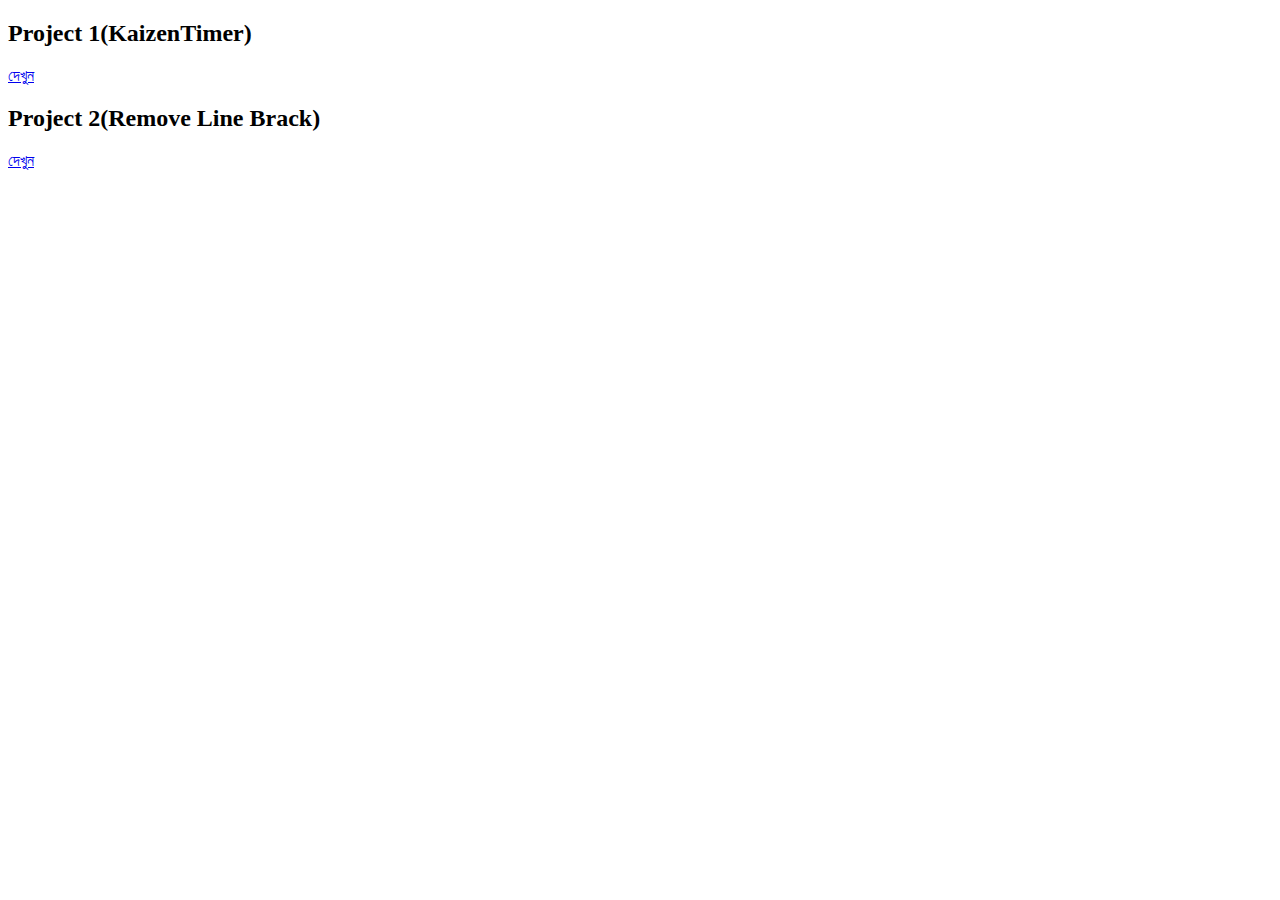
==== index.html @ d3abf395 "Update Kaizen timer and Line Brake remove" ====
<!DOCTYPE html>
<html>
  <head>
    <title>আমার প্রোজেক্ট</title>
    <link rel="stylesheet" href="style.css" />
  </head>
  <body>
    <div class="container">
      <div class="card">
        <h2>Project 1(KaizenTimer)</h2>
        <a href="./KaizenTimer/index.html">দেখুন</a>
      </div>
      <div class="card">
        <h2>Project 2(Remove Line Brack)</h2>
        <a href="./RemoveLineBrack/RemoveLineBrack.html">দেখুন</a>
      </div>
    </div>
  </body>
</html>
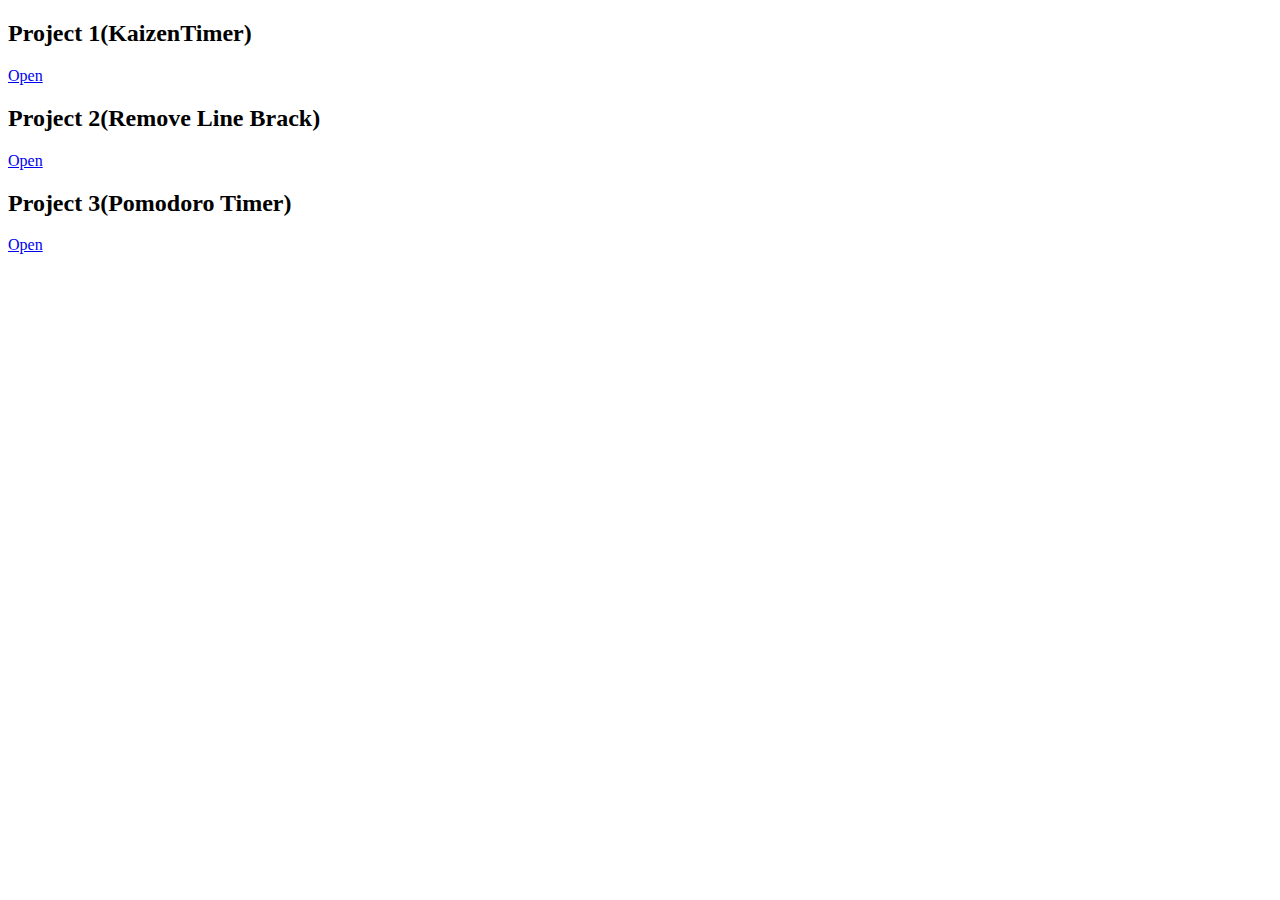
==== commit 82a938b1: "PomodoroTimer Create" ====
--- a/index.html
+++ b/index.html
@@ -8,11 +8,15 @@
     <div class="container">
       <div class="card">
         <h2>Project 1(KaizenTimer)</h2>
-        <a href="./KaizenTimer/index.html">দেখুন</a>
+        <a href="./KaizenTimer/index.html">Open</a>
       </div>
       <div class="card">
         <h2>Project 2(Remove Line Brack)</h2>
-        <a href="./RemoveLineBrack/RemoveLineBrack.html">দেখুন</a>
+        <a href="./RemoveLineBrack/RemoveLineBrack.html">Open</a>
+      </div>
+      <div class="card">
+        <h2>Project 3(Pomodoro Timer)</h2>
+        <a href="./PomodoroTimer/index.html">Open</a>
       </div>
     </div>
   </body>
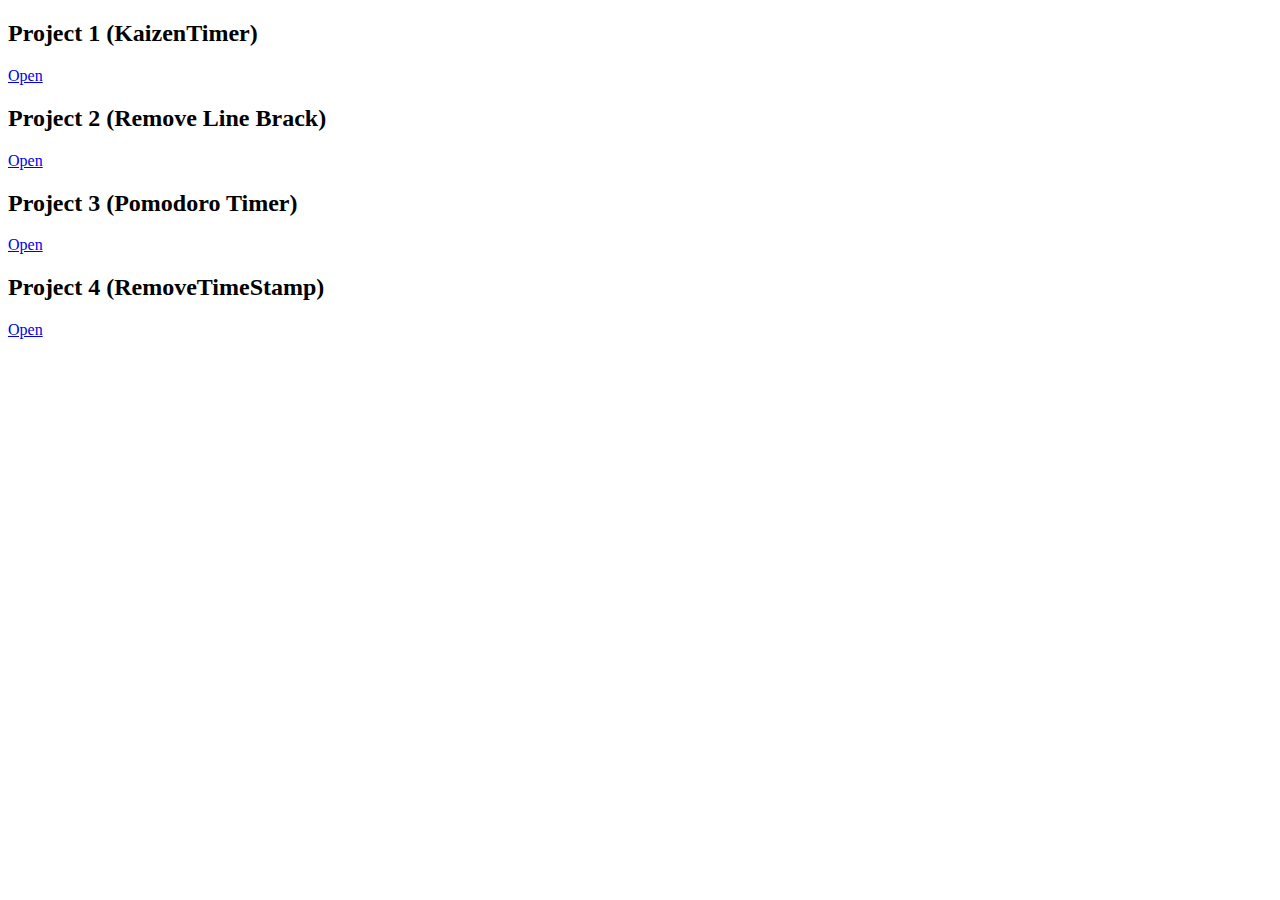
==== commit 3b44ef02: "RemoveTimeStamp created" ====
--- a/index.html
+++ b/index.html
@@ -7,16 +7,20 @@
   <body>
     <div class="container">
       <div class="card">
-        <h2>Project 1(KaizenTimer)</h2>
+        <h2>Project 1 (KaizenTimer)</h2>
         <a href="./KaizenTimer/index.html">Open</a>
       </div>
       <div class="card">
-        <h2>Project 2(Remove Line Brack)</h2>
+        <h2>Project 2 (Remove Line Brack)</h2>
         <a href="./RemoveLineBrack/RemoveLineBrack.html">Open</a>
       </div>
       <div class="card">
-        <h2>Project 3(Pomodoro Timer)</h2>
+        <h2>Project 3 (Pomodoro Timer)</h2>
         <a href="./PomodoroTimer/index.html">Open</a>
+      </div>
+      <div class="card">
+        <h2>Project 4 (RemoveTimeStamp)</h2>
+        <a href="./RemoveTimeStamp/index.html">Open</a>
       </div>
     </div>
   </body>
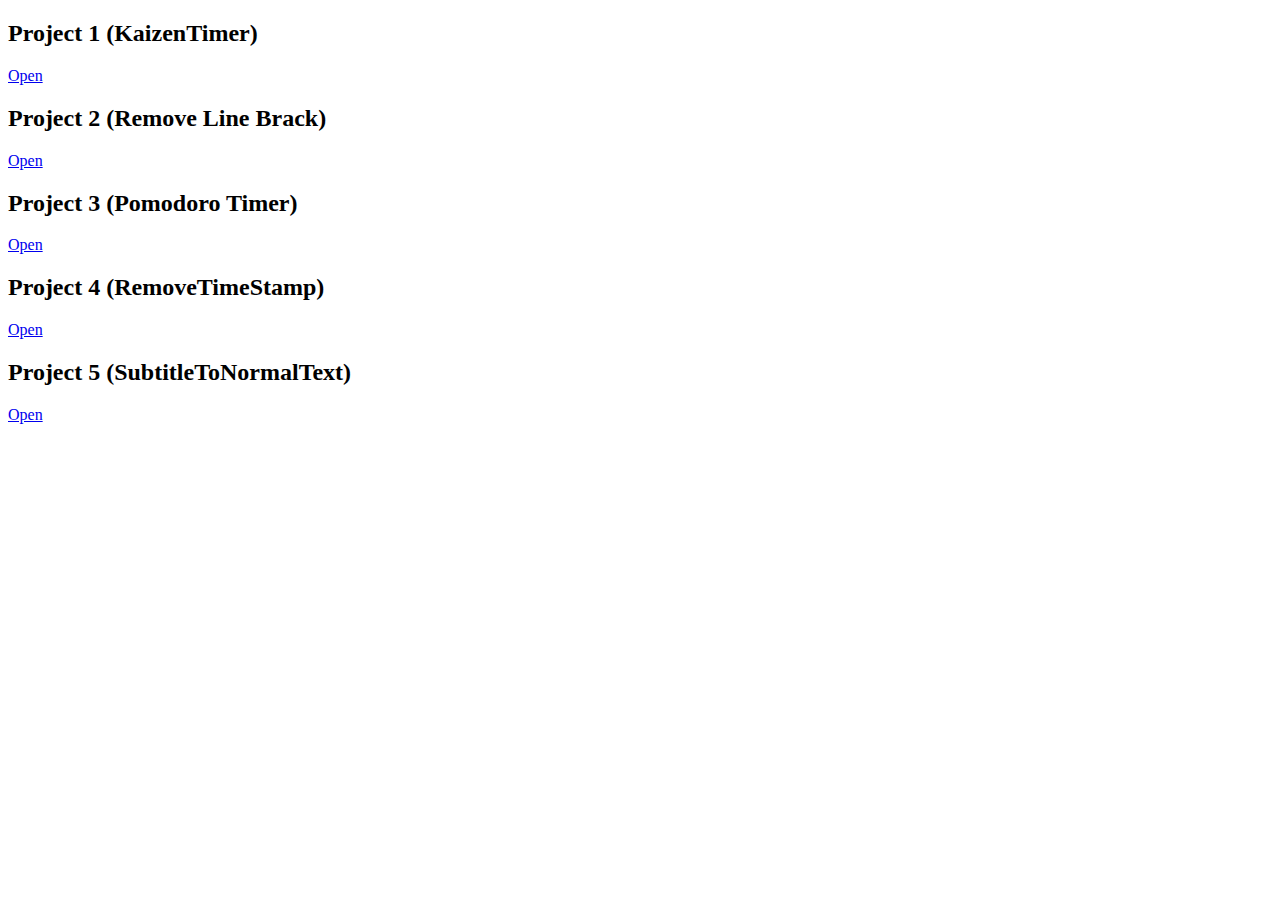
==== commit 78ab890a: "SubtitleToNormalText" ====
--- a/index.html
+++ b/index.html
@@ -22,6 +22,11 @@
         <h2>Project 4 (RemoveTimeStamp)</h2>
         <a href="./RemoveTimeStamp/index.html">Open</a>
       </div>
+
+      <div class="card">
+        <h2>Project 5 (SubtitleToNormalText)</h2>
+        <a href="./SubtitleToNormalText/index.html">Open</a>
+      </div>
     </div>
   </body>
 </html>
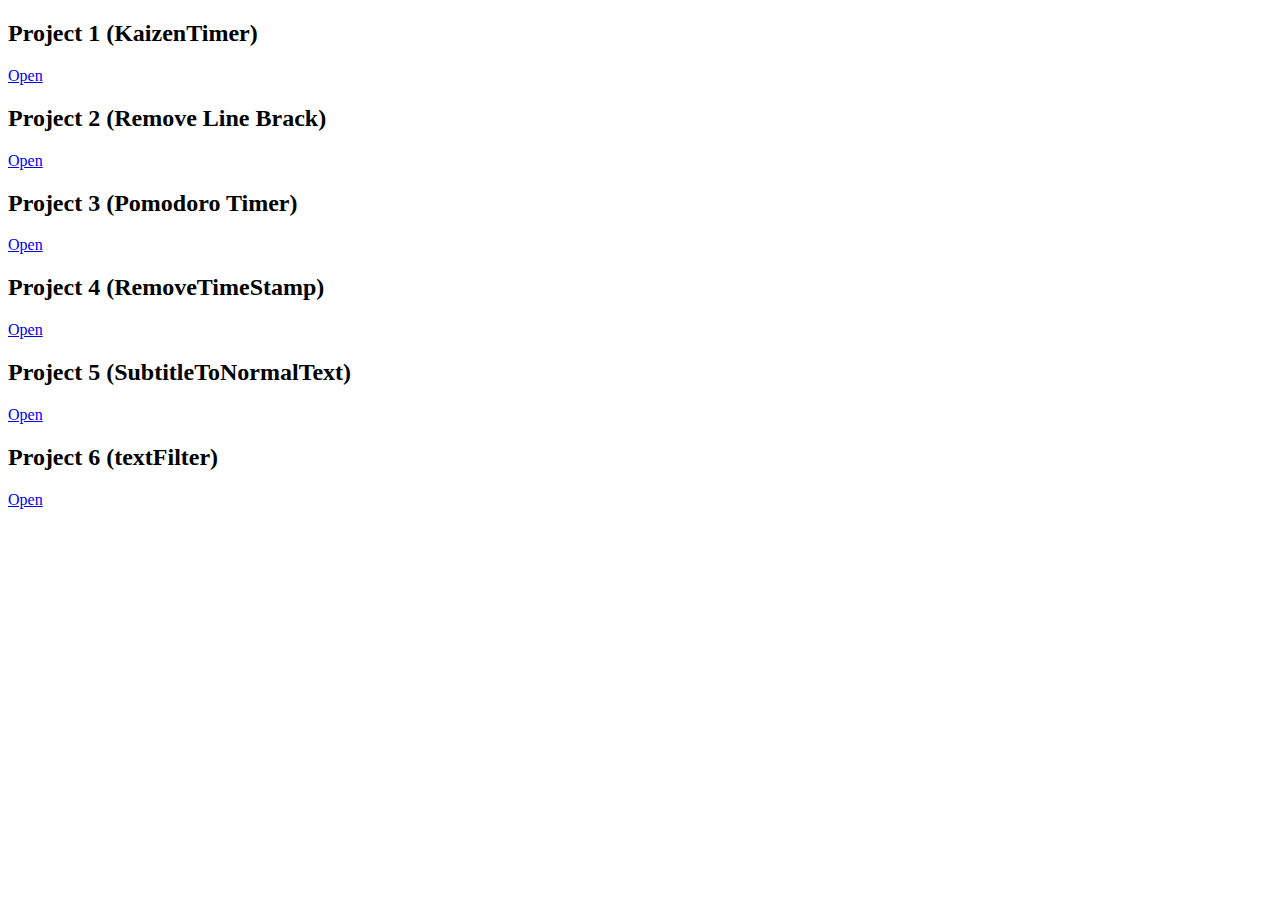
==== commit 1cd16f2c: "update" ====
--- a/index.html
+++ b/index.html
@@ -27,6 +27,10 @@
         <h2>Project 5 (SubtitleToNormalText)</h2>
         <a href="./SubtitleToNormalText/index.html">Open</a>
       </div>
+	  <div class="card">
+        <h2>Project 6 (textFilter)</h2>
+        <a href="./textFilter/index.html">Open</a>
+      </div>
     </div>
   </body>
 </html>
